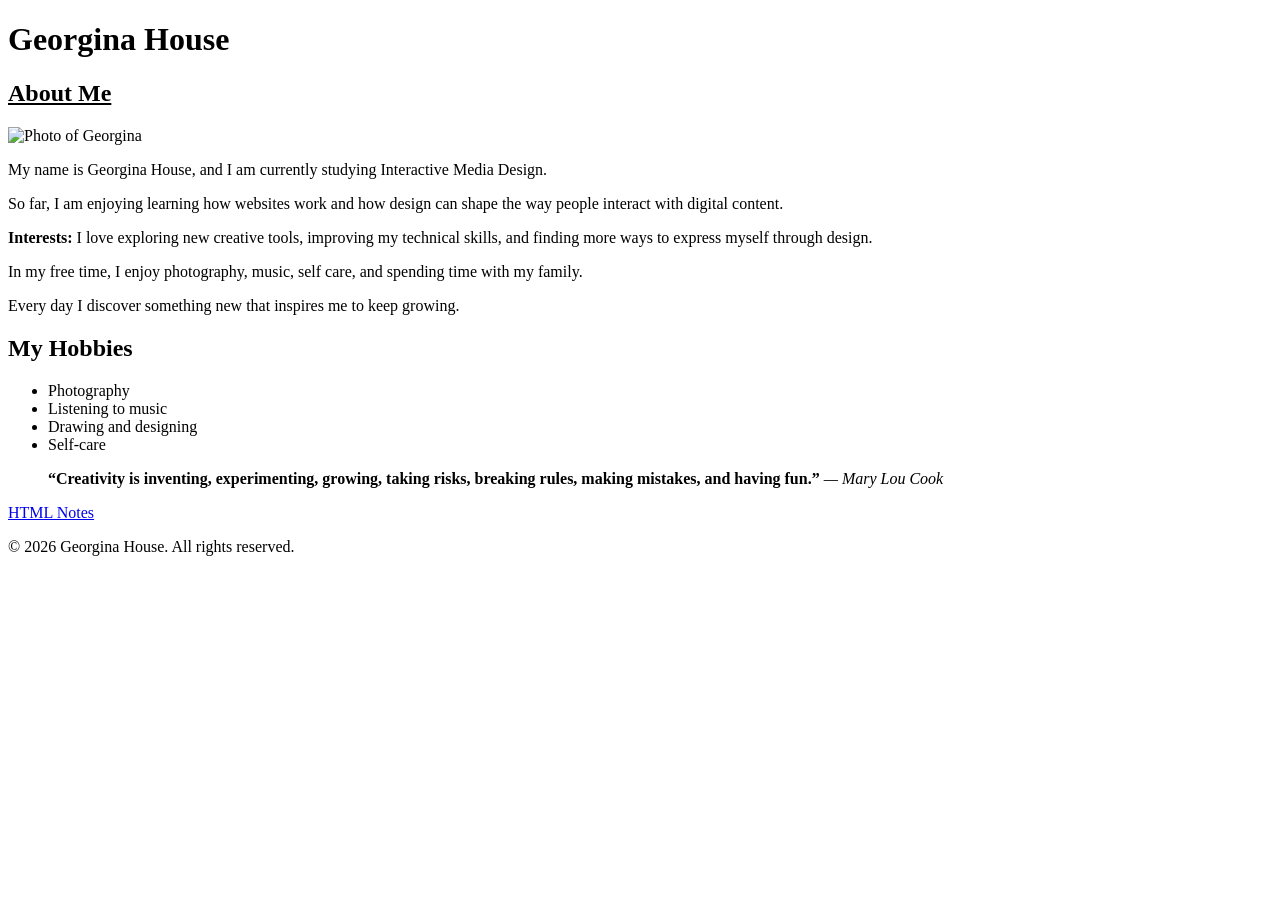
==== html-assignment/index.html @ 186ee28c "update html assignment" ====
<!DOCTYPE html>     
<html lang="en">
<head>
    <meta charset="UTF-8">
    <meta name="viewport" content="width=device-width, initial-scale=1.0">
    <title>Georgina House</title>
</head>
<body>
    <header>
        <h1>Georgina House</h1>
    </header>
    <main>
        <article>
            <h2><u>About Me</u></h2>       
             <img src="images/georgina.JPG" alt="Photo of Georgina" width="400" height="400">
            <p>My name is Georgina House, and I am currently studying Interactive Media Design.</p> 
            <p>So far, I am enjoying learning how websites work and how design can shape the way people interact with digital content.</p>
            <p><strong>Interests:</strong> I love exploring new creative tools, improving my technical skills, and finding more ways to express myself through design. </p>
            <p>In my free time, I enjoy photography, music, self care, and spending time with my family. </p>
            <p>Every day I discover something new that inspires me to keep growing.</p>
        
<h2>My Hobbies</h2>
<ul>
    <li>Photography</li>
    <li>Listening to music</li>
    <li>Drawing and designing</li>
    <li>Self-care</li>
</ul>
        <blockquote>
    <strong>“Creativity is inventing, experimenting, growing, taking risks, breaking rules, making mistakes, and having fun.”</strong>
    <cite>— Mary Lou Cook</cite>
</blockquote>

        </article>
    </main>

<nav>
    <a href="notes.html">HTML Notes</a>
</nav>





    <footer>
        <p>&copy; 2026 Georgina House. All rights reserved.</p>
    </footer>
</body> 
</html>
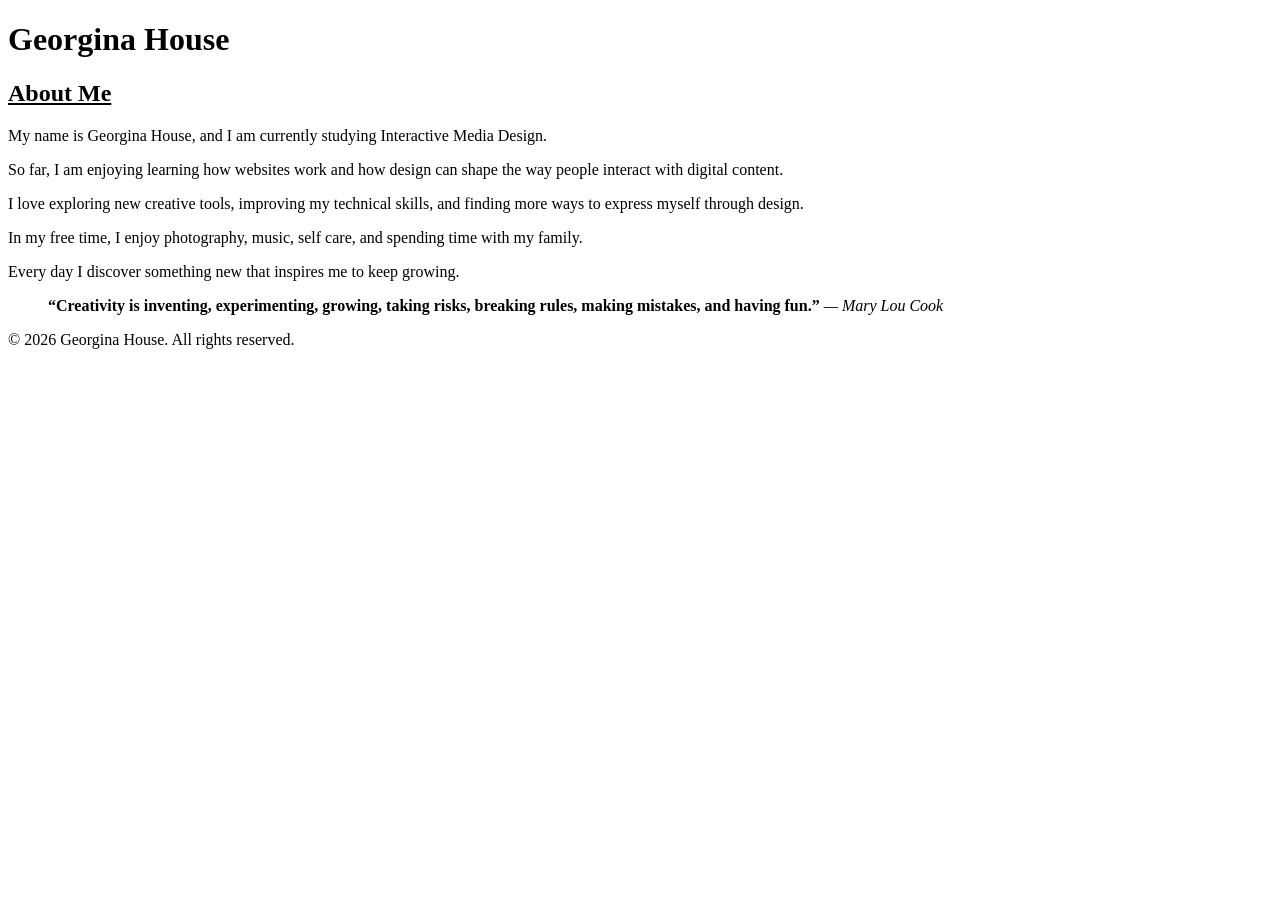
==== commit c98ba073: "update html assignment" ====
--- a/html-assignment/index.html
+++ b/html-assignment/index.html
@@ -11,21 +11,14 @@
     </header>
     <main>
         <article>
-            <h2><u>About Me</u></h2>       
-             <img src="images/georgina.JPG" alt="Photo of Georgina" width="400" height="400">
-            <p>My name is Georgina House, and I am currently studying Interactive Media Design.</p> 
+            <h2><u>About Me</u></h2>
+
+           <p> My name is Georgina House, and I am currently studying Interactive Media Design.</p> 
             <p>So far, I am enjoying learning how websites work and how design can shape the way people interact with digital content.</p>
-            <p><strong>Interests:</strong> I love exploring new creative tools, improving my technical skills, and finding more ways to express myself through design. </p>
-            <p>In my free time, I enjoy photography, music, self care, and spending time with my family. </p>
-            <p>Every day I discover something new that inspires me to keep growing.</p>
-        
-<h2>My Hobbies</h2>
-<ul>
-    <li>Photography</li>
-    <li>Listening to music</li>
-    <li>Drawing and designing</li>
-    <li>Self-care</li>
-</ul>
+            <p> I love exploring new creative tools, improving my technical skills, and finding more ways to express myself through design. </p>
+            <p> In my free time, I enjoy photography, music, self care, and spending time with my family. </p>
+            <p> Every day I discover something new that inspires me to keep growing. </p>
+
         <blockquote>
     <strong>“Creativity is inventing, experimenting, growing, taking risks, breaking rules, making mistakes, and having fun.”</strong>
     <cite>— Mary Lou Cook</cite>
@@ -34,9 +27,6 @@
         </article>
     </main>
 
-<nav>
-    <a href="notes.html">HTML Notes</a>
-</nav>
 
 
 
@@ -46,4 +36,4 @@
         <p>&copy; 2026 Georgina House. All rights reserved.</p>
     </footer>
 </body> 
-</html> 
+</html> 
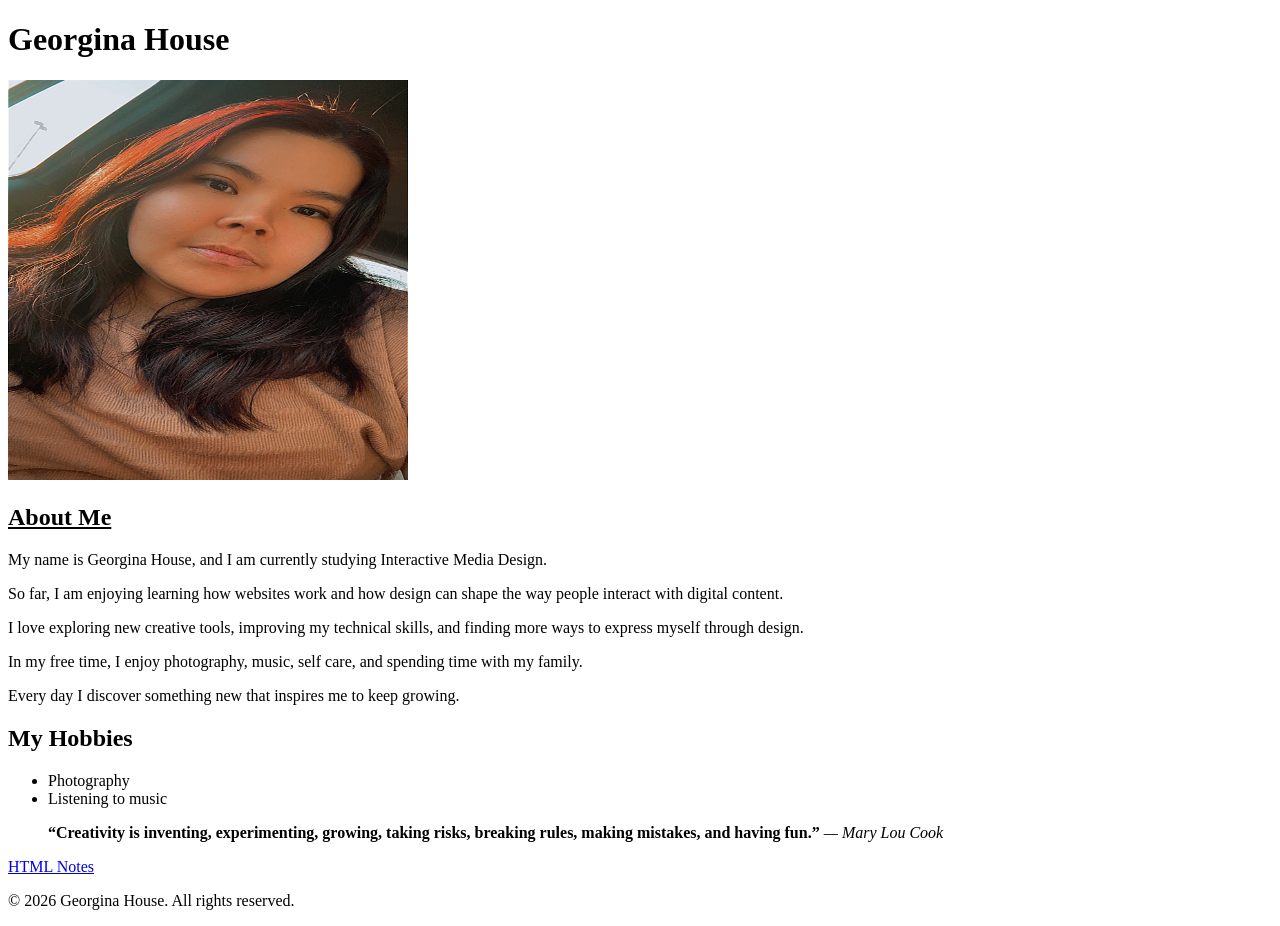
==== commit 9851a6ec: "update html assignment" ====
--- a/html-assignment/index.html
+++ b/html-assignment/index.html
@@ -9,6 +9,7 @@
     <header>
         <h1>Georgina House</h1>
     </header>
+    <img src="images/georgina.JPG" alt="Georgina" width="400" height="400">
     <main>
         <article>
             <h2><u>About Me</u></h2>
@@ -18,6 +19,12 @@
             <p> I love exploring new creative tools, improving my technical skills, and finding more ways to express myself through design. </p>
             <p> In my free time, I enjoy photography, music, self care, and spending time with my family. </p>
             <p> Every day I discover something new that inspires me to keep growing. </p>
+
+            <h2>My Hobbies</h2>
+<ul>
+    <li>Photography</li>
+    <li>Listening to music</li>
+ </ul>
 
         <blockquote>
     <strong>“Creativity is inventing, experimenting, growing, taking risks, breaking rules, making mistakes, and having fun.”</strong>
@@ -30,7 +37,9 @@
 
 
 
-
+<nav>
+  <a href="notes.html">HTML Notes</a>
+  </nav>
 
     <footer>
         <p>&copy; 2026 Georgina House. All rights reserved.</p>
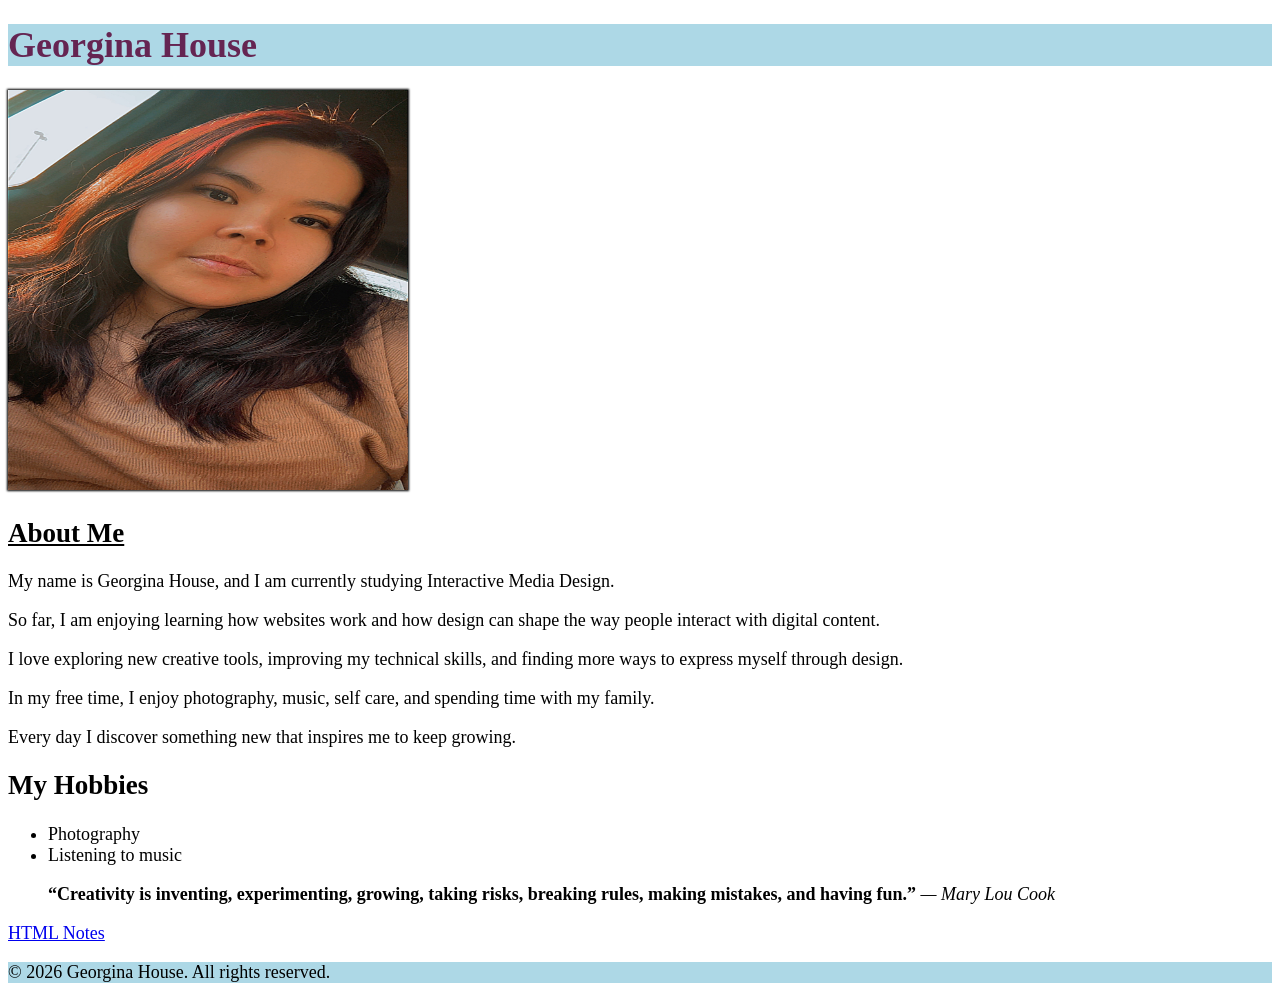
==== commit 5659c11f: "Styled HTML website with CSS" ====
--- a/html-assignment/index.html
+++ b/html-assignment/index.html
@@ -4,12 +4,13 @@
     <meta charset="UTF-8">
     <meta name="viewport" content="width=device-width, initial-scale=1.0">
     <title>Georgina House</title>
+    <link rel="stylesheet" href="css/main.css">
 </head>
 <body>
     <header>
-        <h1>Georgina House</h1>
+        <h1 class="site-title">Georgina House</h1>
     </header>
-    <img src="images/georgina.JPG" alt="Georgina" width="400" height="400">
+    <img id="my-image" src="images/georgina.JPG" alt="Georgina" width="400" height="400">
     <main>
         <article>
             <h2><u>About Me</u></h2>
@@ -21,10 +22,10 @@
             <p> Every day I discover something new that inspires me to keep growing. </p>
 
             <h2>My Hobbies</h2>
-<ul>
-    <li>Photography</li>
-    <li>Listening to music</li>
- </ul>
+            <ul class="hobbies">
+                <li>Photography</li>
+                <li>Listening to music</li>
+            </ul>
 
         <blockquote>
     <strong>“Creativity is inventing, experimenting, growing, taking risks, breaking rules, making mistakes, and having fun.”</strong>
--- a/html-assignment/css/main.css
+++ b/html-assignment/css/main.css
@@ -0,0 +1,17 @@
+
+body {
+    font-family: Georgia, 'Times New Roman', Times, serif, sans-serif;
+    font-size: 18px;
+}
+
+header, footer {
+    background-color: lightblue;
+}
+
+.site-title {
+    color: rgb(101, 37, 82);
+}
+
+#my-image {
+    box-shadow: 0 0 2px 1px black;
+}
